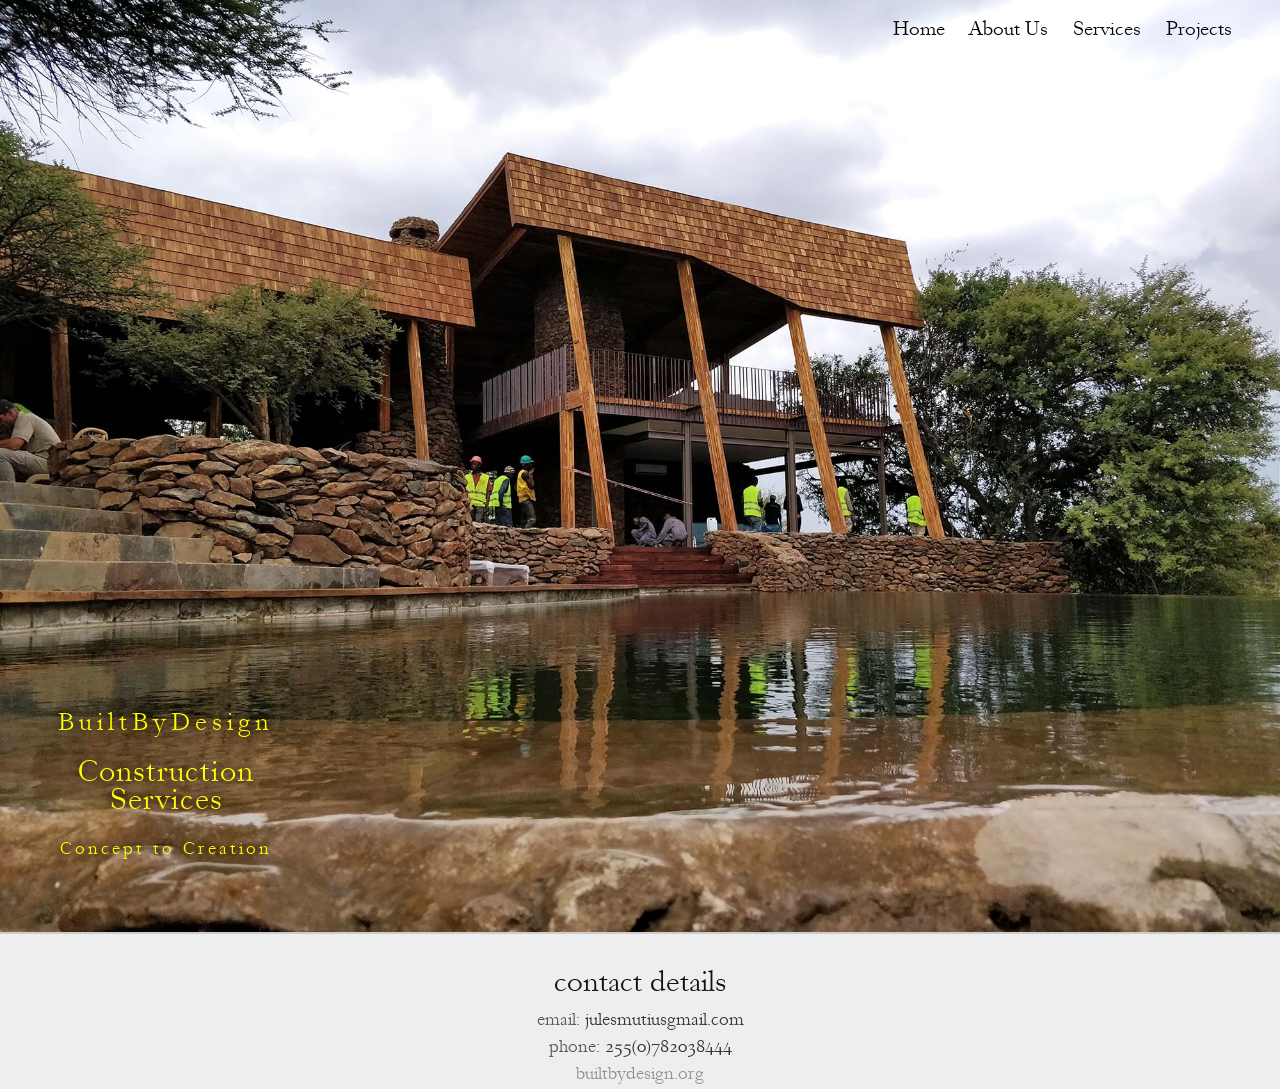
==== index.html @ 683f5976 "Update index.html" ====
<!DOCTYPE html>
<html>
<head>
  <meta name="viewport" content="width=device-width, initial-scale=1.0, maximum-scale=1.0">
  <meta charset="utf-8"/>
  <title>BuiltByDesign</title>

<style>
  @font-face {
    font-family: 'garogierregular';
    src: url('css/font/garogier-webfont.woff2') format('woff2'),
    url('css/font/garogier-webfont.woff') format('woff');
    font-weight: normal;
    font-style: normal;

  }

  * { margin: 0; padding: 0;}

  body, html {
    height: 100%;
    font-family: 'garogierregular';
    font-size: 1em;
    color: #555;
    background-color: #eee;
  }


  #content {
    position: relative;
    background-position: center;
    background-repeat: no-repeat;
    background-size: cover;
    display: block; 
    width: 70%; 
    margin: 90px auto; 
    line-height: 1.5em;
    border-bottom: #ccc 2px solid;
    padding-bottom: 2em;
  }

  #content p {
  	margin-top: 1em;
  	max-width: 600px;
  }
  
  #content, footer {
    font-size: 1.2em;
  }

  #content img {
    text-align: left;
    display: block;
    background-color: #fff;
    padding: 10px;
    width: 100%;
    height: auto;
    max-width:600px;
  }

  .index #content {
    background-image: url("img/home-image.jpg");
    background-size: cover;
    height: 100%;
    width: 100%;
    top: 0;
    z-index: 1;
    margin: 0; 
    font-size: 1em;
  }

  .index blockquote {
    position: absolute;
    left: 0;
    bottom: 5%;
    width: 300px;
    /*background-color: rgba(0,0,0,0.4);*/
    padding: 1em;
  }


  h1, h2, h3 {
    font-family: 'garogierregular';
    color: #111;
    margin: 1.2em 0 0.3em 0;
    font-weight: lighter;
  }
  
  h1 {font-size: 1.7em;}
  h2 {font-size: 1.6em;}
  h3 {font-size: 1.2em; }

  .index blockquote h1, 
  .index blockquote h2, 
  .index blockquote h3 {
    text-shadow: 0 0 10px #000;
    color: yellow;
    padding: 0.4em;
    width: auto;
    margin:  0 auto;
    letter-spacing: 5px;
  }
  
  .index blockquote h2 {
  	font-size: 2em;
  	line-height: 0.9em;
  	letter-spacing: 1px;
  }

  .index blockquote h3 {
  	letter-spacing: 3px;
  }

  .index h1, .index h2, .index h3 {
    text-align: center;
  }

  #navigation {
    display: block;
    font-family: 'garogierregular';  
    color: #000;
    position: absolute;
    top: 0;
    right: 3em;
    text-align: right;
    z-index: 9;
  }
  #navigation a {
    display: inline-block;
    text-decoration: none;
    margin:1em 0 0 1em;
    font-size: 1.3em;
    color: #333;
    line-height: 1em;
    color: #000;
  }

  #navigation a:hover, footer a:hover {
    color:#596a9a;
    text-decoration: underline;
    }

  .index footer {
    bottom: 0; 
    z-index: 9;
  }

  footer {
    display: block; 
    margin: 2em auto;
    width:100%;
    text-align: center;
    line-height: 1.4em;
  }
  
  footer a {
    color: #333;
    text-decoration: none;
  }
  .light {opacity: 0.6;}




a#sumari-mutius, a#ecotz, a#modular {
display: none;
}
.services a#sumari-mutius,
.services a#ecotz,
.services a#modular
 {
display: block;
}


/*// services menu */
.services blockquote h3  {
  list-style: none;
  text-align: right;
  padding: 0;
  line-height: 1.5em;
  font-size: 1.1em;
  margin:0;
}
.services blockquote {
	padding-top: 0.5em;
  float: right;
  position: relative;
  right: -3em;
  top: -0.6em;
	color: #222;
}
.services blockquote a {
	text-decoration: none;
	color: #555;
}
.services a:hover {text-decoration: underline;}

</style>
</head>
<body class="index">

  <nav id="navigation">
    <a href="#!home" id="index">Home</a>
    <a href="#!about" id="about">About Us</a>
    <a href="#!services" id="services">Services</a>
    <a href="#!projects" id="projects">Projects</a>
    <a href="#!sumari-mutius" id="sumari-mutius">Sumari&amp;Mutius</a>
    <a href="http://ecotz.com/" id="ecotz">eco.tz</a>
    <a href="https://builtbydesign.github.io/previs/" id="modular">Modular Homes</a>	  
  </nav>


  <div id="content">
  </div>



  <footer>
    <h2>contact details</h2>
    <p>email: <a href="mailto:julesmutius@gmail.com">julesmutius@gmail.com</a></p>
    <p>phone: <a href="tel:0782038444">255(0)782038444</a></p>
    <p class="light">builtbydesign.org</p>
  </footer>


  <script src="marked.js"></script>
  <script src="script.js"></script>
</body>
</html>
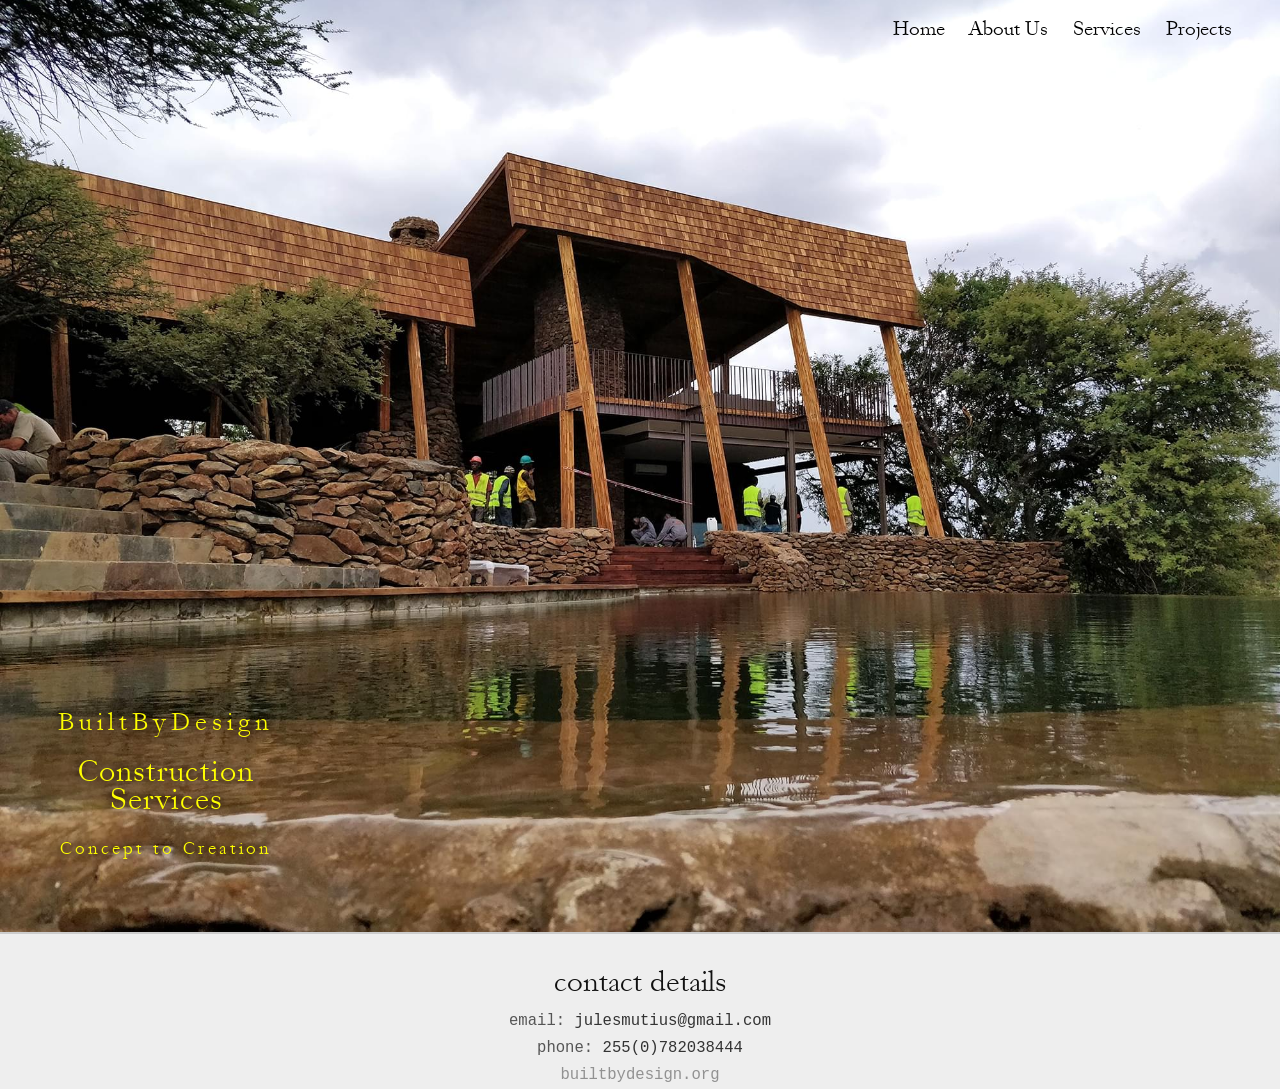
==== commit fd0e1e37: "Update index.html" ====
--- a/index.html
+++ b/index.html
@@ -153,10 +153,12 @@
     line-height: 1.4em;
   }
   
+  footer p {font-family:monospace;}
   footer a {
     color: #333;
     text-decoration: none;
   }
+	
   .light {opacity: 0.6;}
 
 
@@ -206,8 +208,8 @@
     <a href="#!services" id="services">Services</a>
     <a href="#!projects" id="projects">Projects</a>
     <a href="#!sumari-mutius" id="sumari-mutius">Sumari&amp;Mutius</a>
-    <a href="http://ecotz.com/" id="ecotz">eco.tz</a>
-    <a href="https://builtbydesign.github.io/previs/" id="modular">Modular Homes</a>	  
+    <a href="http://ecotz.com/" id="ecotz" target="_blank">eco.tz</a>
+    <a href="https://builtbydesign.github.io/modular-home/" id="modular" target="_blank">Modular Homes</a>	  
   </nav>
 
 
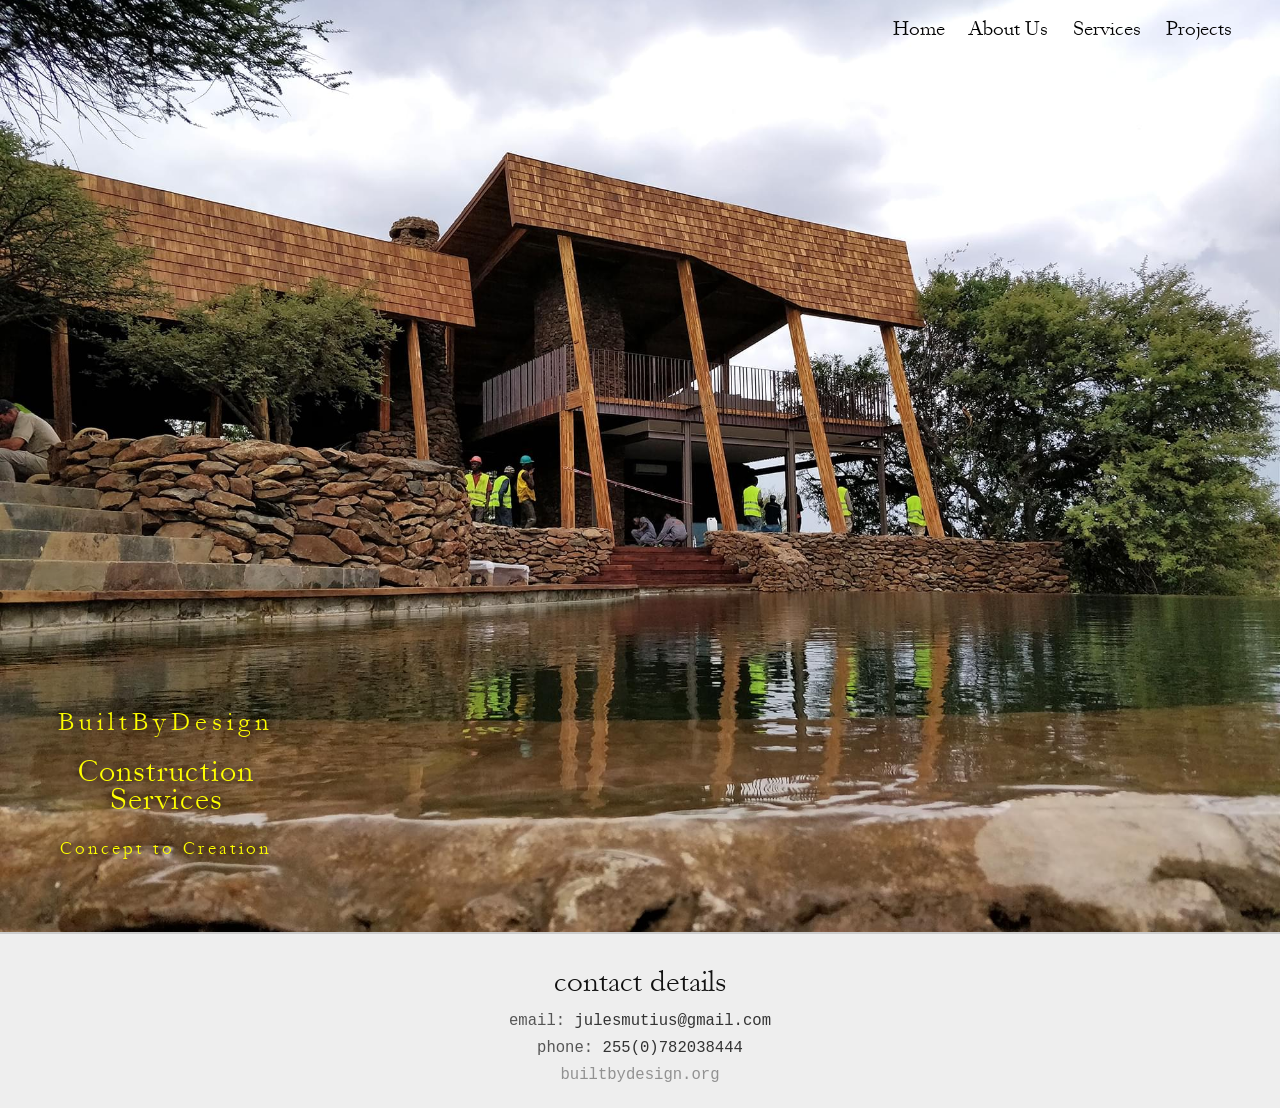
==== commit 21df4e8a: "Update index.html" ====
--- a/index.html
+++ b/index.html
@@ -151,6 +151,7 @@
     width:100%;
     text-align: center;
     line-height: 1.4em;
+    padding-bottom:1em;
   }
   
   footer p {font-family:monospace;}
